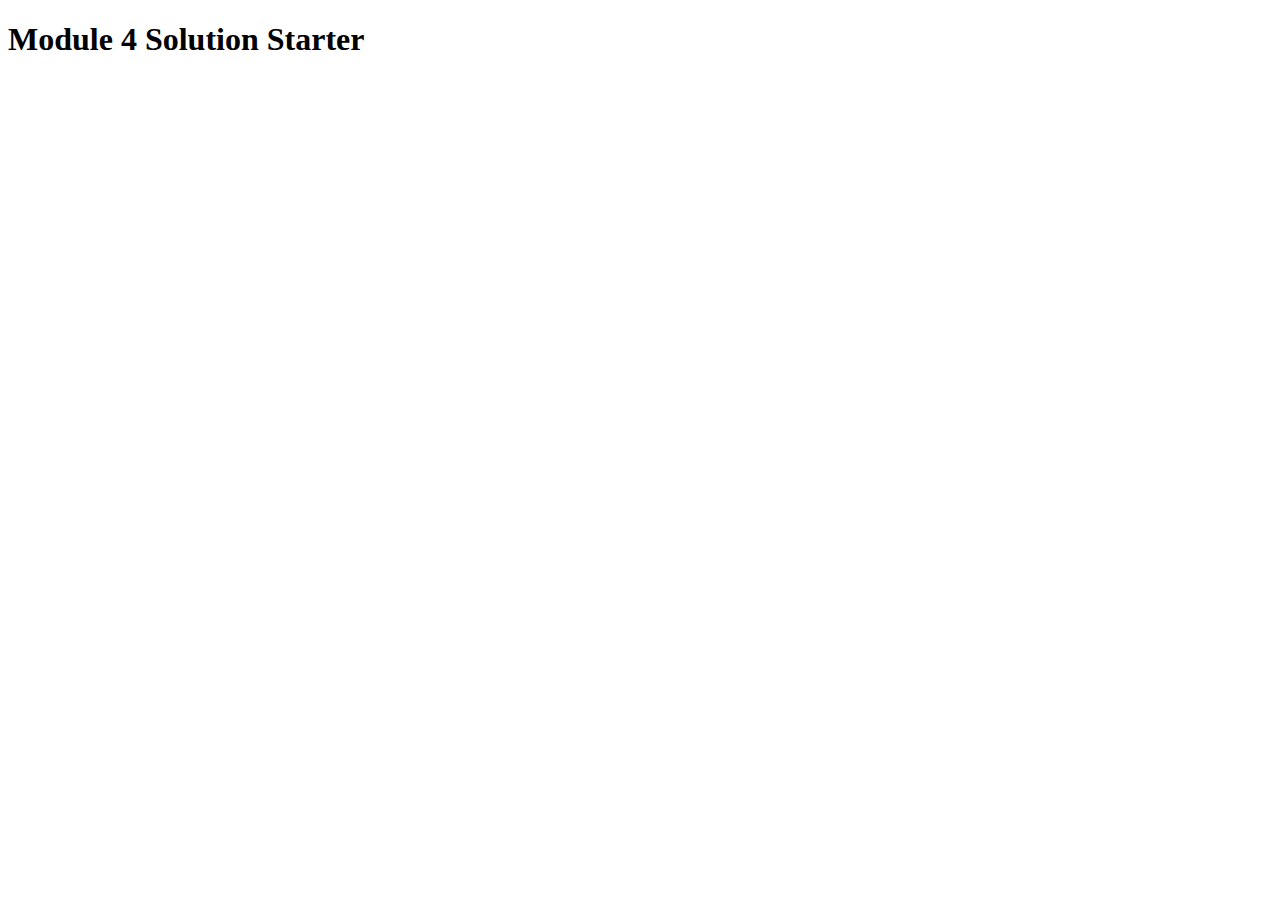
==== module4/index.html @ 7928f4dc "Add: module 4 assignment solution" ====
<!DOCTYPE html>
<html>
<head>
  <meta charset="utf-8">
  <title>Module 4 Solution Starter</title>
  <script>
    var names = []; // DO NOT REMOVE
  </script>
  <script src="SpeakHello.js"></script>
  <script src="SpeakGoodBye.js"></script>
  <script src="script.js"></script>
</head>
<body>
  <h1>Module 4 Solution Starter</h1>
</body>
</html>
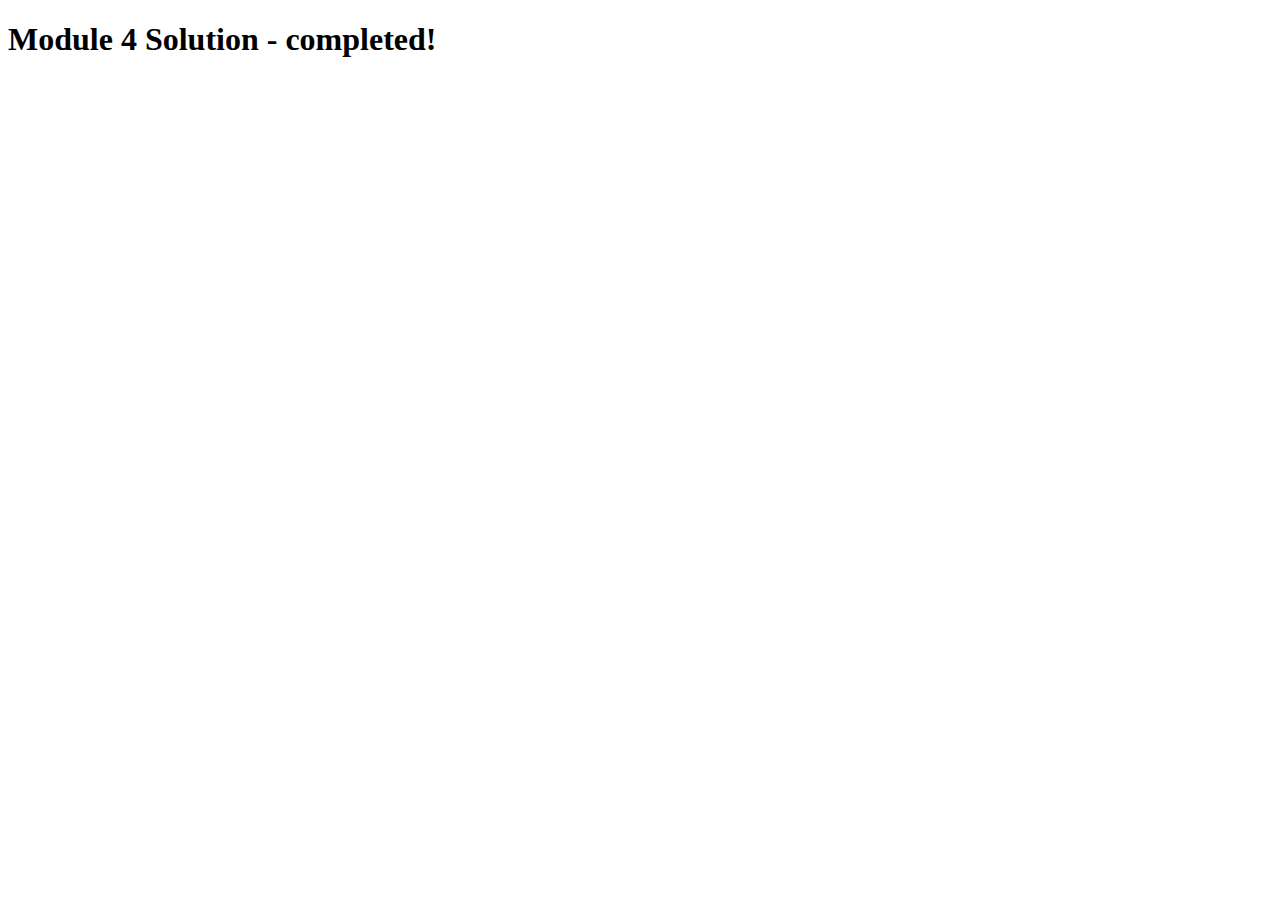
==== commit 0c6681e7: "Add: pointless showing off" ====
--- a/module4/index.html
+++ b/module4/index.html
@@ -2,7 +2,7 @@
 <html>
 <head>
   <meta charset="utf-8">
-  <title>Module 4 Solution Starter</title>
+  <title>Module 4 Solution - completed!</title>
   <script>
     var names = []; // DO NOT REMOVE
   </script>
@@ -11,6 +11,6 @@
   <script src="script.js"></script>
 </head>
 <body>
-  <h1>Module 4 Solution Starter</h1>
+  <h1>Module 4 Solution - completed!</h1>
 </body>
 </html>
